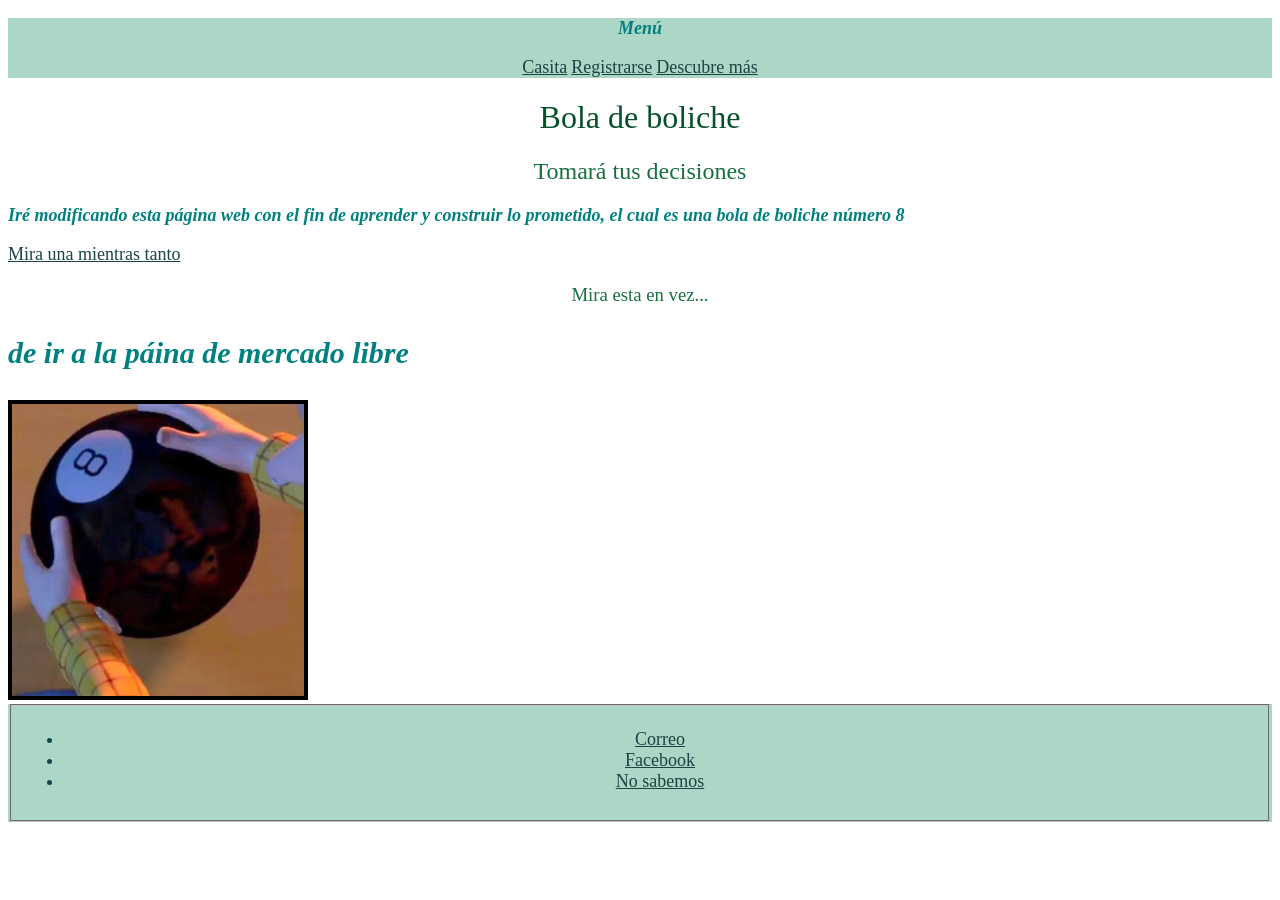
==== index.html @ d12dbe4e "Agregué las páginas bases del proyecto" ====
<!DOCTYPE html>
<html lang="en">

<head>
    <meta charset="UTF-8">
    <meta name="viewport" content="width=device-width, initial-scale=1.0">
    <title>Bola 8</title>
    <link rel="stylesheet" href="/css/style.css">
</head>



<!-- DARLE ESTILO: TAREAAAAA
    Agregar los selectores de clase a las etiquetas 
    y agregarlo a la hoja de estilo. TAREA -->


<body style="background-color: rgb(255, 255, 255);">
    <nav>
        <header>
            <p><strong>Menú</strong></p>
            <a href="index.html">Casita</a>
            <a href="registro.html">Registrarse</a>
            <a href="descrubre_mas.html">Descubre más</a>
        </header>
    </nav>

    <div>
        <h1 class="titulos">Bola de boliche</h1>
        <h2 class="subtitulos">Tomará tus decisiones</h2>
        <p> Iré modificando esta página web con el fin de aprender y construir lo prometido, el cual es una
            <strong>bola de boliche número 8</strong>
        </p>

        <a href="https://listado.mercadolibre.com.co/bola-8-magica">Mira una mientras tanto</a>

        <h3 class="subtitulos">Mira esta en vez...</h3>
        <p style="font-size: 30px; font-weight: bold;">de ir a la páina de mercado libre</p>
        <img src="img/toyStoryBola.jpg" alt="bola-8-magica"
            width="300" height="300">

    </div>

    <footer>
        <nav>
            <fieldset>
                <center>
                    <ul>
                        <li><a href="https://g.co/kgs/QLrbAkL">Correo</a></li>
                        <li><a href="https://g.co/kgs/APsjj8K">Facebook</a></li>
                        <li><a href="https://www.keyweo.com/es/seo/glosario/footer/">No sabemos</a></li>
                    </ul>
                </center>
                
            </fieldset>
        </nav>
    </footer>
</body>

</body>

</html>
---- css/style.css ----
/* SELECTORES DE ETIQUETAS */

a {
    color: rgb(29, 68, 68);
    font-size: large;
}
p{
    color: teal;
    font-style: italic;
    font-weight: bold;
    font-size: large;

}
ul{
    color:  rgb(16, 70, 70);
    font-size: large;
}
footer{
    background-color: rgb(172, 214, 197);
    text-align: center;
}
nav{
    background-color: rgb(172, 214, 197);
    text-align: center;
}

button{
    background-color: rgb(79, 129, 92);
    color: white;
    font-size: medium;
    font-family:Verdana, Geneva, Tahoma, sans-serif;
    border-radius: 9%;
}


/* SELECTORES DE CLASES */
/* Selector de clases, el cual se hace a través del atributo clase en las etiquetas que deseemos */

.parrafo{
    color: rgb(35, 128, 51);
    font-size: none;
    font-style: normal;
    font-weight: normal;
}

.titulos{
    color: rgb(5, 80, 39);
    text-align: center;
    font-weight:100;
}
.subtitulos{
    color: rgb(24, 112, 64);
    text-align: center;
    font-weight: 100;
}
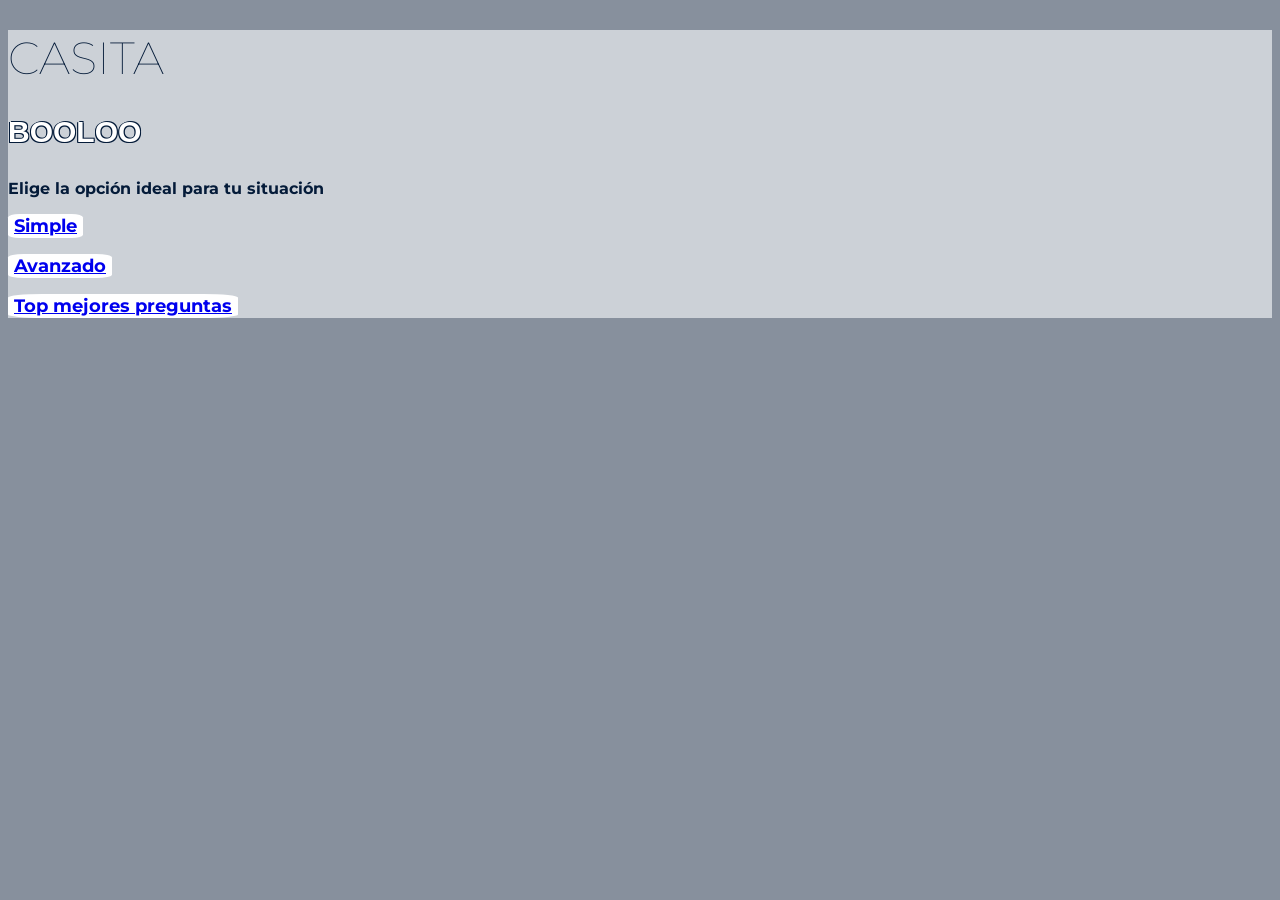
==== commit 1774b410: "Avance del cambio del style en registro/casita" ====
--- a/index.html
+++ b/index.html
@@ -5,43 +5,40 @@
     <meta charset="UTF-8">
     <meta name="viewport" content="width=device-width, initial-scale=1.0">
     <title>Bola 8</title>
-    <link rel="stylesheet" href="/css/style.css">
+    <link rel="stylesheet" href="/css/all.css">
+    <link rel="stylesheet" href="/css/index.css">
+
+    <!-- importación de recursos externos para diseño extra de la página-->
+    <link href='https://fonts.googleapis.com/css?family=Montserrat' rel='stylesheet'>
+    <link href="https://fonts.cdnfonts.com/css/abang" rel="stylesheet">
+
 </head>
 
 
-
-<!-- DARLE ESTILO: TAREAAAAA
-    Agregar los selectores de clase a las etiquetas 
-    y agregarlo a la hoja de estilo. TAREA -->
-
-
-<body style="background-color: rgb(255, 255, 255);">
-    <nav>
+<body>
+            <!-- MEJORAR EL MENÚ -->
+    <!-- <nav>
         <header>
             <p><strong>Menú</strong></p>
             <a href="index.html">Casita</a>
             <a href="registro.html">Registrarse</a>
             <a href="descrubre_mas.html">Descubre más</a>
         </header>
-    </nav>
+    </nav> -->
 
-    <div>
-        <h1 class="titulos">Bola de boliche</h1>
-        <h2 class="subtitulos">Tomará tus decisiones</h2>
-        <p> Iré modificando esta página web con el fin de aprender y construir lo prometido, el cual es una
-            <strong>bola de boliche número 8</strong>
-        </p>
+    <div class="contenedor_casita">
+        <h1>CASITA</h1>
+        <h3 class="logo_txt">BOOLOO</h3>
 
-        <a href="https://listado.mercadolibre.com.co/bola-8-magica">Mira una mientras tanto</a>
+        <p>Elige la opción ideal para tu situación</p>
 
-        <h3 class="subtitulos">Mira esta en vez...</h3>
-        <p style="font-size: 30px; font-weight: bold;">de ir a la páina de mercado libre</p>
-        <img src="img/toyStoryBola.jpg" alt="bola-8-magica"
-            width="300" height="300">
+        <p><button class="Boton_simple_avanzado"><a href="/registro.html">Simple</a></button></p>
+        <p><button class="Boton_simple_avanzado"><a href="/registro.html">Avanzado</a></button></p>
+        <p><button class="Boton_simple_avanzado"><a href="/registro.html">Top mejores preguntas</a></button></p>
 
     </div>
-
-    <footer>
+    <!-- CREAR EN EL FUTURO -->
+    <!-- <footer>
         <nav>
             <fieldset>
                 <center>
@@ -54,9 +51,7 @@
                 
             </fieldset>
         </nav>
-    </footer>
-</body>
-
+    </footer> -->
 </body>
 
 </html>
--- a/css/all.css
+++ b/css/all.css
@@ -0,0 +1,21 @@
+body {
+    font-family: 'Montserrat';
+}
+h1{
+    font-size: 45px;
+    font-weight: lighter;
+    color: #041b39;
+}
+
+.logo_txt{
+    font-family: 'Abang', sans-serif;
+    font-size: 30px;
+    color: white;
+    
+    /* text-shadow: desplazamientoX desplazamientoY desenfoque color; */
+    text-shadow: 
+    -1px 0 #041b39,  /* Sombra arriba izquierda */
+    1px -1px 0 #041b39,  /* Sombra arriba derecha */
+   -1px  1px 0 #041b39,  /* Sombra abajo izquierda */
+    1px  1px 0 #041b39;  /* Sombra abajo derecha */
+}
--- a/css/index.css
+++ b/css/index.css
@@ -0,0 +1,23 @@
+body{
+    background-color: #87909D;
+}
+p{
+    font-weight: bold;
+    color: #041b39;
+}
+
+.contenedor_casita{
+    background-color: #CCD1D7;
+}
+
+.Boton_simple_avanzado{
+    background-color: white;
+    color: #041b39;
+    font-family: 'Montserrat';
+    font-weight: bold;
+    font-size: large;
+    /* Borrar el marco negro que trae predeterminado el botón */
+    border: none;
+    outline: none;
+    border-radius: 15%;
+}
